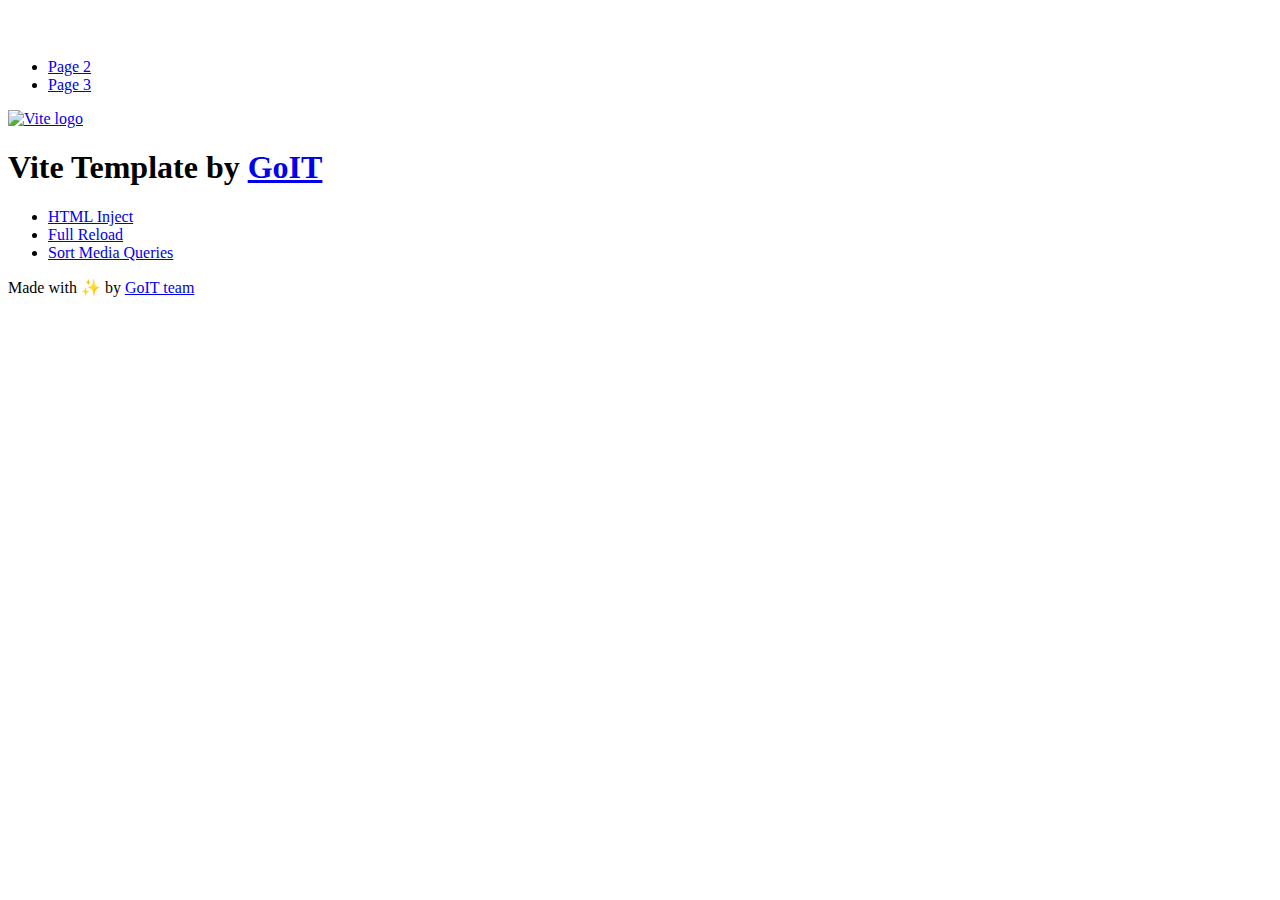
==== index.html @ b2f0f637 "Initialize gh-pages" ====
<!DOCTYPE html>
<html lang="en">
  <head>
    <meta charset="UTF-8" />
    <link rel="icon" type="image/svg+xml" href="/vanilla-app-template/favicon.svg" />
    <meta name="viewport" content="width=device-width, initial-scale=1.0" />
    <title>Vanilla App Template</title>
    <script type="module" crossorigin src="/vanilla-app-template/index.js"></script>
    <link rel="stylesheet" crossorigin href="/vanilla-app-template/assets/styles-DvPDDfy5.css">
  </head>
  <body>
    <header class="header">
  <div class="container">
    <nav class="nav">
      <a class="nav-logo" href="./index.html" aria-label="Site logo">
        <svg class="nav-logo-icon" width="100" height="30">
          <use href="/vanilla-app-template/assets/sprite-E8vg0sBb.svg#logo"></use>
        </svg>
      </a>
      <ul class="nav-list">
        <li class="nav-item">
          <a class="nav-link {=$highlight-act}" href="./page-2.html">Page 2</a>
        </li>
        <li class="nav-item">
          <a class="nav-link {=$highlight-curr}" href="./page-3.html">Page 3</a>
        </li>
      </ul>
    </nav>
  </div>
</header>


    <main>
      <!-- Loads the specified .html file -->
      <section class="vite-promo">
  <div class="container">
    <div class="vite-promo-thumb">
      <a
        class="vite-promo-link"
        href="https://vitejs.dev/"
        target="_blank"
        rel="noopener noreferrer"
        aria-label="Link to Vite official website"
        title="Vite.js  build tool"
      >
        <!-- Path to images as from index.html file -->
        <img
          class="pic"
          src="/vanilla-app-template/assets/vite-logo-9o_aqrTe.png"
          alt="Vite logo"
          width="640"
          height="640"
        />
      </a>
    </div>
    <h1 class="main-title">
      <span class="main-title-gradient">Vite</span>
      Template by
      <a
        class="main-title-link"
        href="https://github.com/goitacademy/vanilla-app-template"
        target="_blank"
        rel="noopener noreferrer"
      >
        GoIT
      </a>
    </h1>
  </div>
</section>

      <article class="badges">
  <div class="container">
    <ul class="badges-list">
      <li class="badges-item">
        <a
          class="badges-link"
          href="https://www.npmjs.com/package/vite-plugin-html-inject"
          target="_blank"
          rel="noopener noreferrer"
        >
          HTML Inject
        </a>
      </li>
      <li class="badges-item">
        <a
          class="badges-link"
          href="https://www.npmjs.com/package/vite-plugin-full-reload"
          target="_blank"
          rel="noopener noreferrer"
        >
          Full Reload
        </a>
      </li>
      <li class="badges-item">
        <a
          class="badges-link"
          href="https://www.npmjs.com/package/postcss-sort-media-queries"
          target="_blank"
          rel="noopener noreferrer"
        >
          Sort Media Queries
        </a>
      </li>
    </ul>
  </div>
</article>

    </main>

    <footer class="footer">
  <div class="container">
    <p class="footer-desc">
      Made with ✨ by
      <a
        class="footer-link"
        href="https://goit.global/ua/"
        target="_blank"
        rel="noopener noreferrer"
      >
        GoIT team
      </a>
    </p>
  </div>
</footer>


  </body>
</html>
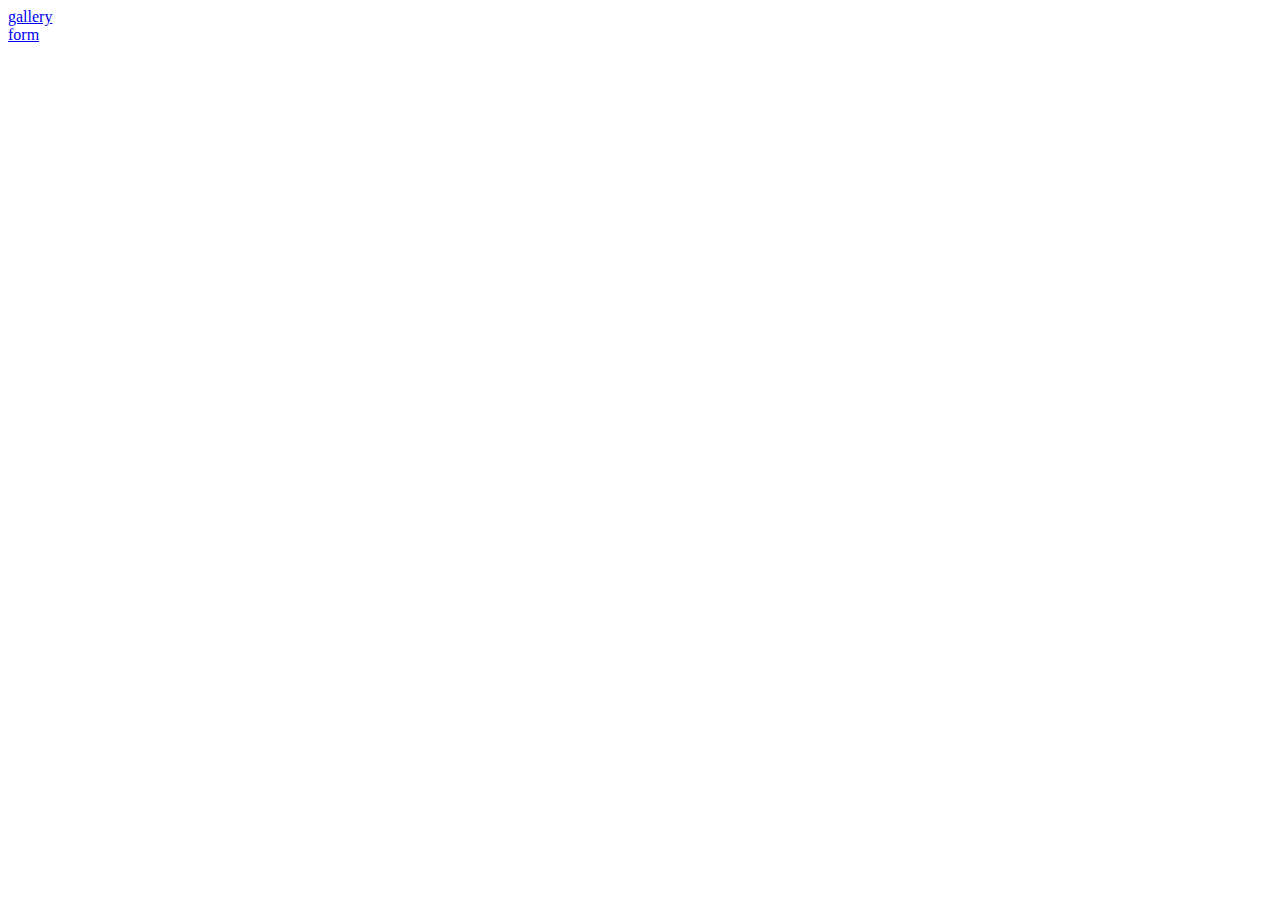
==== commit 4c9e7077: "Deploying to gh-pages from @ Adriana0301/goit-js-hw-09@16bcca9dfb46f677f21117a3ff35d7202f18166f 🚀" ====
--- a/index.html
+++ b/index.html
@@ -5,124 +5,14 @@
     <link rel="icon" type="image/svg+xml" href="/vanilla-app-template/favicon.svg" />
     <meta name="viewport" content="width=device-width, initial-scale=1.0" />
     <title>Vanilla App Template</title>
-    <script type="module" crossorigin src="/vanilla-app-template/index.js"></script>
-    <link rel="stylesheet" crossorigin href="/vanilla-app-template/assets/styles-DvPDDfy5.css">
+    <link rel="stylesheet" crossorigin href="/vanilla-app-template/assets/styles-Dh2I_DEY.css">
   </head>
   <body>
-    <header class="header">
-  <div class="container">
-    <nav class="nav">
-      <a class="nav-logo" href="./index.html" aria-label="Site logo">
-        <svg class="nav-logo-icon" width="100" height="30">
-          <use href="/vanilla-app-template/assets/sprite-E8vg0sBb.svg#logo"></use>
-        </svg>
-      </a>
-      <ul class="nav-list">
-        <li class="nav-item">
-          <a class="nav-link {=$highlight-act}" href="./page-2.html">Page 2</a>
-        </li>
-        <li class="nav-item">
-          <a class="nav-link {=$highlight-curr}" href="./page-3.html">Page 3</a>
-        </li>
-      </ul>
-    </nav>
-  </div>
-</header>
-
-
     <main>
       <!-- Loads the specified .html file -->
-      <section class="vite-promo">
-  <div class="container">
-    <div class="vite-promo-thumb">
-      <a
-        class="vite-promo-link"
-        href="https://vitejs.dev/"
-        target="_blank"
-        rel="noopener noreferrer"
-        aria-label="Link to Vite official website"
-        title="Vite.js  build tool"
-      >
-        <!-- Path to images as from index.html file -->
-        <img
-          class="pic"
-          src="/vanilla-app-template/assets/vite-logo-9o_aqrTe.png"
-          alt="Vite logo"
-          width="640"
-          height="640"
-        />
-      </a>
-    </div>
-    <h1 class="main-title">
-      <span class="main-title-gradient">Vite</span>
-      Template by
-      <a
-        class="main-title-link"
-        href="https://github.com/goitacademy/vanilla-app-template"
-        target="_blank"
-        rel="noopener noreferrer"
-      >
-        GoIT
-      </a>
-    </h1>
-  </div>
-</section>
-
-      <article class="badges">
-  <div class="container">
-    <ul class="badges-list">
-      <li class="badges-item">
-        <a
-          class="badges-link"
-          href="https://www.npmjs.com/package/vite-plugin-html-inject"
-          target="_blank"
-          rel="noopener noreferrer"
-        >
-          HTML Inject
-        </a>
-      </li>
-      <li class="badges-item">
-        <a
-          class="badges-link"
-          href="https://www.npmjs.com/package/vite-plugin-full-reload"
-          target="_blank"
-          rel="noopener noreferrer"
-        >
-          Full Reload
-        </a>
-      </li>
-      <li class="badges-item">
-        <a
-          class="badges-link"
-          href="https://www.npmjs.com/package/postcss-sort-media-queries"
-          target="_blank"
-          rel="noopener noreferrer"
-        >
-          Sort Media Queries
-        </a>
-      </li>
-    </ul>
-  </div>
-</article>
-
+      <nav>
+      <li><a href="./1-gallery.html">gallery</a></li>
+      <li><a href="./2-form.html">form</a></li></nav>
     </main>
-
-    <footer class="footer">
-  <div class="container">
-    <p class="footer-desc">
-      Made with ✨ by
-      <a
-        class="footer-link"
-        href="https://goit.global/ua/"
-        target="_blank"
-        rel="noopener noreferrer"
-      >
-        GoIT team
-      </a>
-    </p>
-  </div>
-</footer>
-
-
   </body>
 </html>
